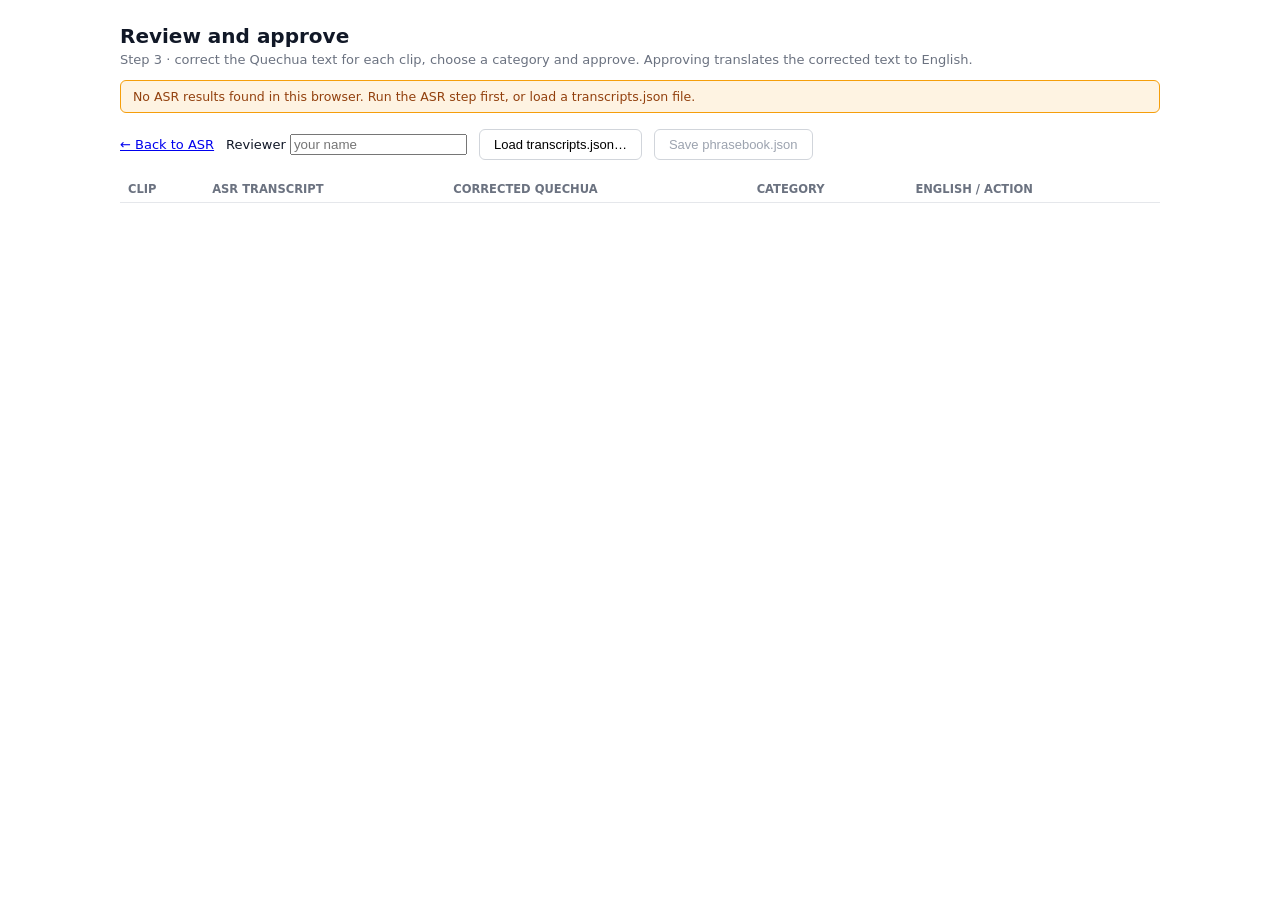
==== task3/public/review/index.html @ 6b383867 "Task 3 (selection-tool, asr, review): rework pages for the Runpod flow" ====
<!doctype html>
<html lang="en">
<head>
<meta charset="utf-8">
<meta name="viewport" content="width=device-width, initial-scale=1">
<title>Task 3 — Review</title>
<link rel="stylesheet" href="review.css">
</head>
<body>
<header>
  <h1>Review and approve</h1>
  <p class="sub">Step 3 &middot; correct the Quechua text for each clip, choose a category and approve. Approving translates the corrected text to English.</p>
  <p id="mockNote" class="note" hidden>Mock mode: translations are simulated; nothing is sent to a translation service.</p>
  <p id="pageError" class="note" hidden></p>
</header>

<section id="actions">
  <a href="../asr/">&larr; Back to ASR</a>
  <label>Reviewer <input id="reviewer" type="text" placeholder="your name" autocomplete="off"></label>
  <button id="importBtn" type="button">Load transcripts.json…</button>
  <input id="importFile" type="file" accept="application/json,.json" hidden>
  <button id="downloadBtn" type="button" disabled>Save phrasebook.json</button>
  <a id="siteLink" href="../phrasebook/" hidden>Continue to the phrasebook &rarr;</a>
  <span id="summary" class="tally"></span>
</section>

<table>
  <thead>
    <tr><th>Clip</th><th>ASR transcript</th><th>Corrected Quechua</th><th>Category</th><th>English / action</th></tr>
  </thead>
  <tbody id="rows"></tbody>
</table>

<script src="../shared/config.js"></script>
<script src="../shared/runpod-client.js"></script>
<script src="review.js"></script>
</body>
</html>
---- task3/public/review/review.css ----
body {
  font-family: -apple-system, system-ui, sans-serif;
  max-width: 1040px;
  margin: 24px auto;
  padding: 0 16px;
  color: #111827;
}
header h1 { font-size: 20px; margin: 0 0 4px; }
header .sub { color: #6b7280; margin: 0 0 8px; font-size: 13px; }
header .note {
  background: #fef3e2;
  border: 1px solid #f59e0b;
  border-radius: 6px;
  padding: 8px 12px;
  font-size: 12.5px;
  color: #92400e;
}
#controls { display: flex; flex-wrap: wrap; align-items: center; gap: 12px; margin: 16px 0; font-size: 13px; }
#search { flex: 1; min-width: 200px; padding: 6px 10px; font-size: 14px; border: 1px solid #d1d5db; border-radius: 6px; }
#controls select { padding: 6px 8px; font-size: 13px; border: 1px solid #d1d5db; border-radius: 6px; }
#counts { color: #6b7280; font-size: 12.5px; white-space: nowrap; }
#selectedPanel {
  border: 1px solid #2563eb;
  background: #eef2ff;
  border-radius: 8px;
  padding: 12px 16px;
  margin-bottom: 20px;
}
#selectedPanel h2 { font-size: 15px; margin: 0 0 4px; }
.tally { font-size: 12px; color: #374151; margin: 0 0 8px; }
#selectedList { margin: 0 0 10px; padding-left: 20px; font-size: 13px; max-height: 160px; overflow-y: auto; }
#sendBtn {
  background: #2563eb; color: #fff; border: none; border-radius: 6px;
  padding: 8px 14px; font-size: 13.5px; cursor: pointer;
}
#sendBtn:disabled { background: #9ca3af; cursor: not-allowed; }
table { width: 100%; border-collapse: collapse; font-size: 13px; }
th, td { text-align: left; padding: 6px 8px; border-bottom: 1px solid #e5e7eb; vertical-align: top; }
th { color: #6b7280; font-weight: 600; font-size: 11.5px; text-transform: uppercase; }
.prompt { display: block; color: #6b7280; font-size: 11.5px; margin-top: 2px; }
.source { color: #6b7280; font-size: 11.5px; }
#loadMoreWrap { text-align: center; margin: 14px 0; }
#loadMoreBtn {
  background: #fff; border: 1px solid #d1d5db; border-radius: 6px;
  padding: 7px 14px; font-size: 13px; cursor: pointer;
}
textarea { width: 100%; min-height: 54px; font: inherit; font-size: 13px; padding: 6px 8px; border: 1px solid #d1d5db; border-radius: 6px; box-sizing: border-box; }
button { border: 1px solid #d1d5db; background: #fff; border-radius: 6px; padding: 7px 14px; font-size: 13px; cursor: pointer; }
button:disabled { color: #9ca3af; cursor: not-allowed; }
.approve { background: #16a34a; color: #fff; border: none; }
.approve:disabled { background: #9ca3af; }
.err { color: #b91c1c; font-size: 12px; }
.ok { color: #166534; font-size: 12.5px; }
#actions { display: flex; flex-wrap: wrap; align-items: center; gap: 12px; margin: 16px 0; font-size: 13px; }
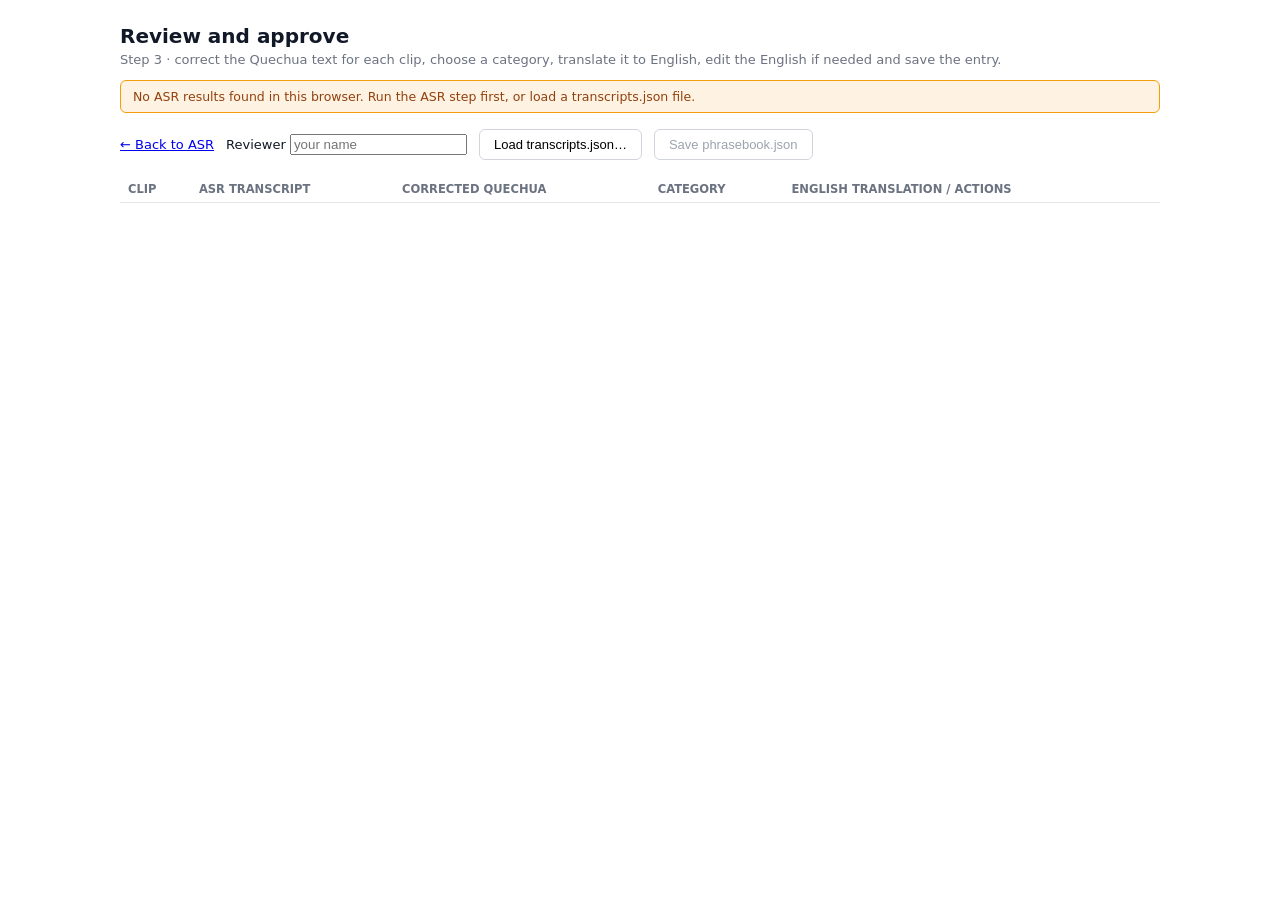
==== commit 7b4585a2: "Task 3 (translation-proxy): self-hosted NLLB translation service and editable English" ====
--- a/task3/public/review/index.html
+++ b/task3/public/review/index.html
@@ -9,7 +9,7 @@
 <body>
 <header>
   <h1>Review and approve</h1>
-  <p class="sub">Step 3 &middot; correct the Quechua text for each clip, choose a category and approve. Approving translates the corrected text to English.</p>
+  <p class="sub">Step 3 &middot; correct the Quechua text for each clip, choose a category, translate it to English, edit the English if needed and save the entry.</p>
   <p id="mockNote" class="note" hidden>Mock mode: translations are simulated; nothing is sent to a translation service.</p>
   <p id="pageError" class="note" hidden></p>
 </header>
@@ -26,7 +26,7 @@
 
 <table>
   <thead>
-    <tr><th>Clip</th><th>ASR transcript</th><th>Corrected Quechua</th><th>Category</th><th>English / action</th></tr>
+    <tr><th>Clip</th><th>ASR transcript</th><th>Corrected Quechua</th><th>Category</th><th>English translation / actions</th></tr>
   </thead>
   <tbody id="rows"></tbody>
 </table>
